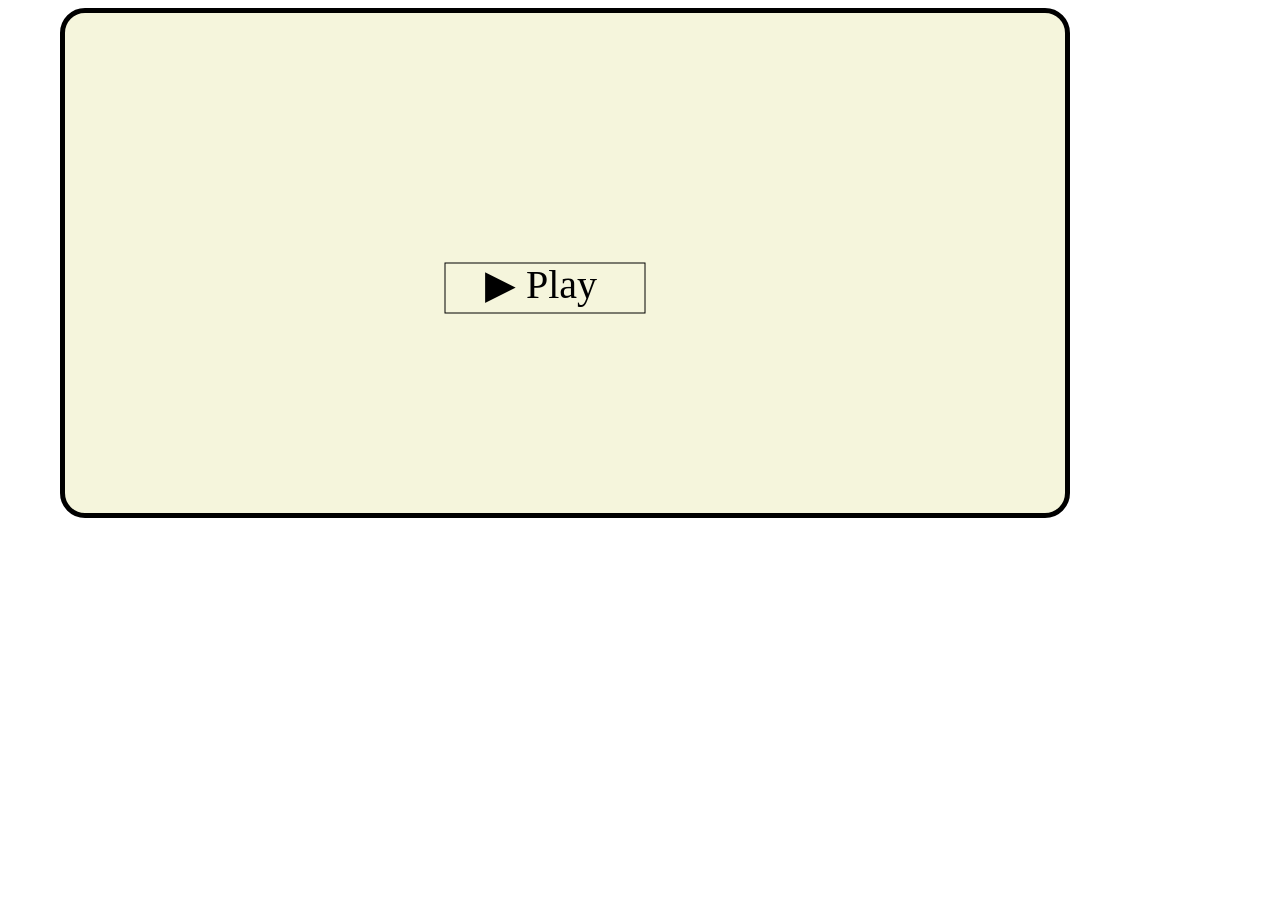
==== static/index.html @ 1fb02a00 "pop up wihin the canvas" ====
<!DOCTYPE html>
<html>
  <head>
    <title>Clash of Colors</title>
    <meta name="viewport" content="width=device-width, initial-scale=1.0" />
    
    <link rel="stylesheet" crossorigin  href="/static/style.css">

  </head>
  <body>
    <div class="canvas">
      <!-- <button id="inviteFriend">Play With Friend</button>
	-->
      <canvas id="canvas">   </canvas>
     <canvas id="scoreCanvas" width="150" height="50" style="width:150px; height:50px;"></canvas>

      
    </div>
    
    <script type="module" crossorigin src="/static/index.js"></script>
  </body>
</html>
---- static/style.css ----
.canvas{
    display: flex;
    justify-content: center;
    align-items: flex-start;
     
}

#inviteFriend{
    background-color: #555555; /* Green */
    border: none;
    color: white;
    padding: 15px 32px;
    text-align: center;
    text-decoration: none;
    display: inline-block;
    font-size: 16px;
    width: 8%;
    height: 59%;
}

#canvas{
    border: 5px solid black;
    border-radius: 25px;
    background-color: beige;
}
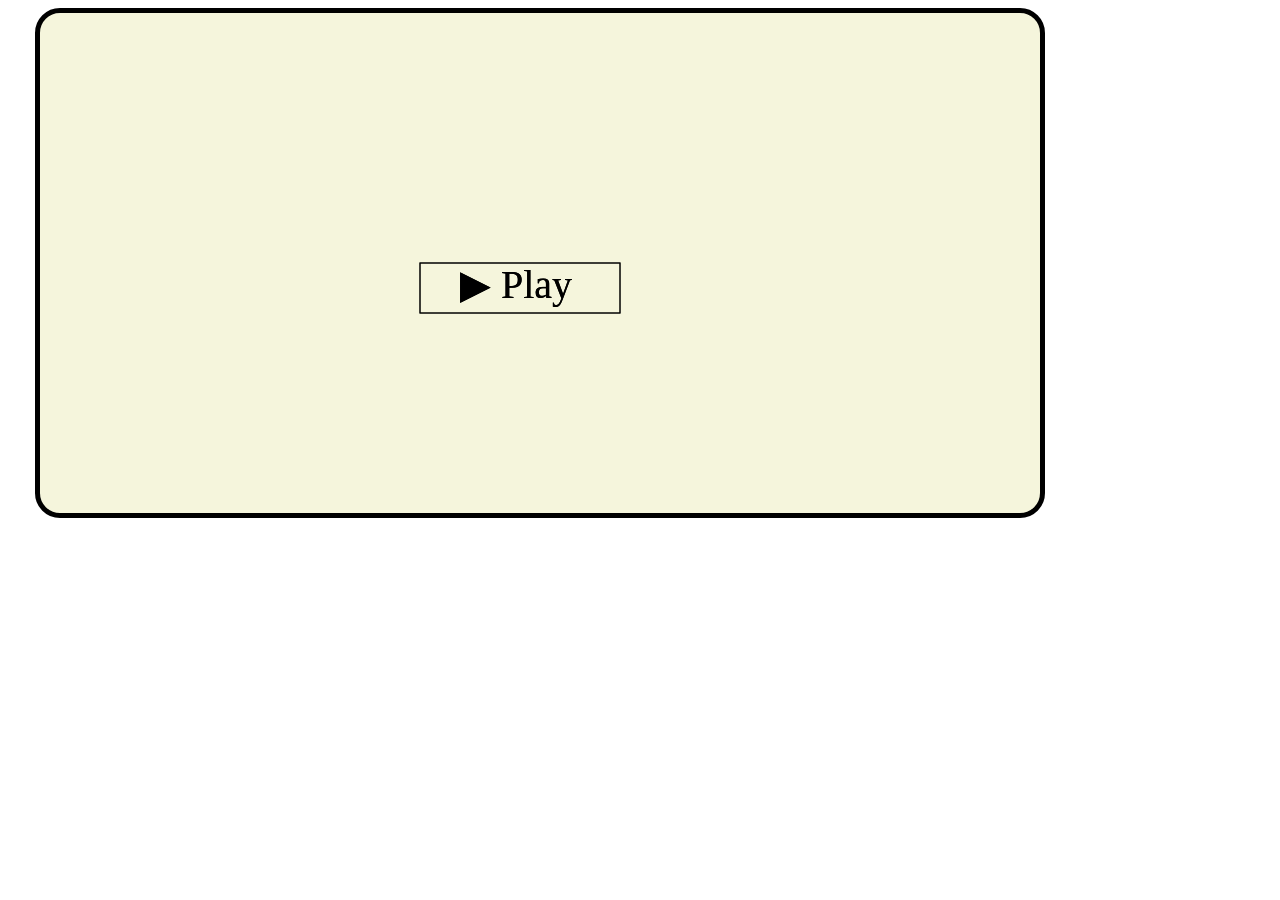
==== commit 27e7fcd0: "final upload" ====
--- a/static/index.html
+++ b/static/index.html
@@ -12,7 +12,7 @@
       <!-- <button id="inviteFriend">Play With Friend</button>
 	-->
       <canvas id="canvas">   </canvas>
-     <canvas id="scoreCanvas" width="150" height="50" style="width:150px; height:50px;"></canvas>
+      <canvas id="scoreCanvas"></canvas>
 
       
     </div>
--- a/static/style.css
+++ b/static/style.css
@@ -22,4 +22,14 @@
     border: 5px solid black;
     border-radius: 25px;
     background-color: beige;
+    display: block;
+    max-width: 100%;
+    height: auto;
+    box-sizing: border-box;
 }
+
+#scoreCanvas {
+  width: 200px;
+  height: 100px;
+  margin-top: 10px;
+}
